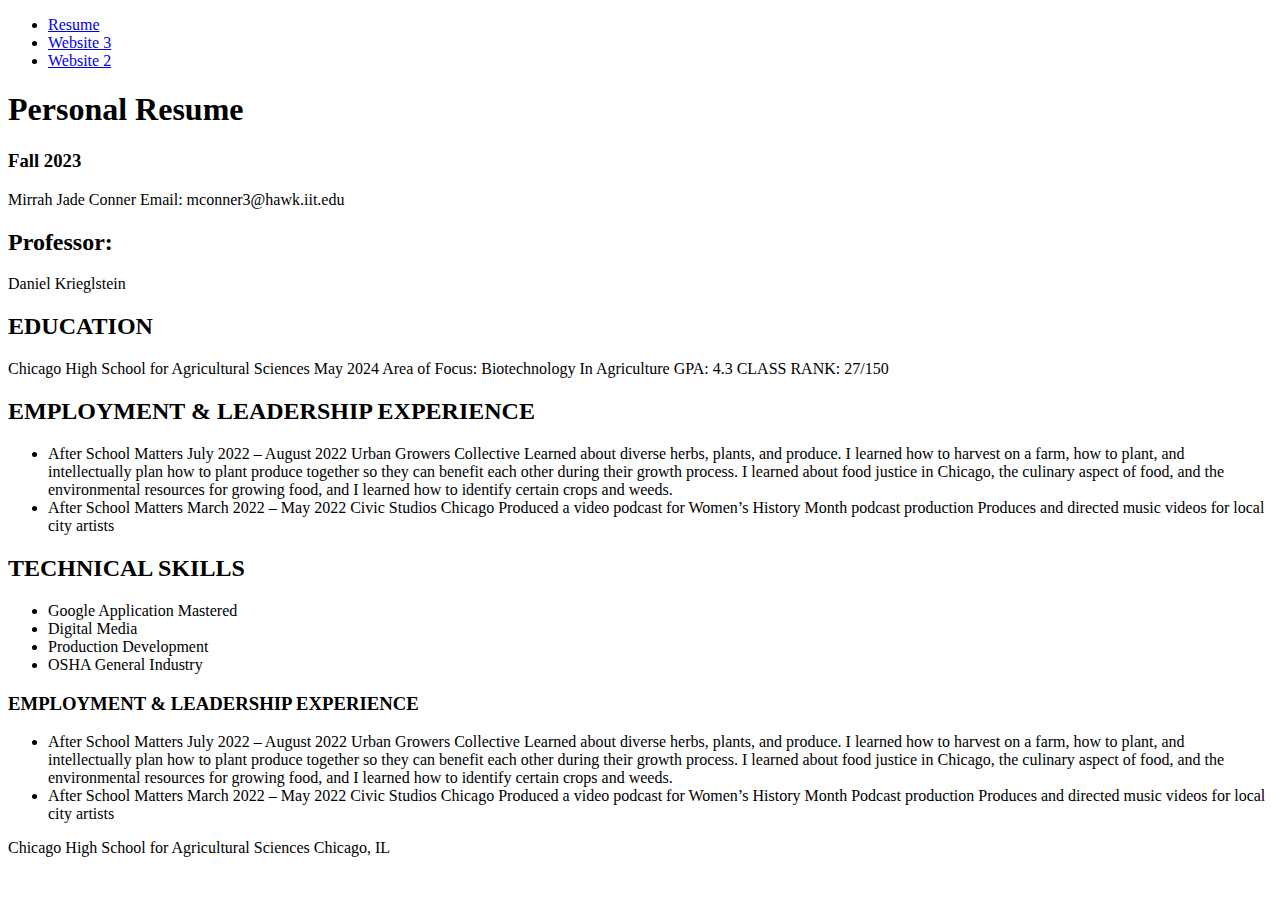
==== index.html @ c1d0e924 "added websites" ====
<!DOCTYPE html>
 <html lang="en">
  <head>
    <meta charset="UTF-8">
    <title>Resume</title>
   <body>
   <ul>
      <li><a href="resume.html">Resume</a></li>
      <li><a href="website3.html">Website 3</a></li>
      <li><a href="website2.html">Website 2</a></li>
   </ul>
	<h1>Personal Resume</h1>
	<h3>Fall 2023</h3>
<p>Mirrah Jade Conner  Email: mconner3@hawk.iit.edu</p>
	<h2>Professor:</h2>
<p>Daniel Krieglstein</p>
	<h2>EDUCATION  </h2>
<p>Chicago High School for Agricultural Sciences May 2024 Area of Focus:  Biotechnology In Agriculture
	 GPA: 4.3 
	 CLASS RANK: 27/150 </p>
	<h2>EMPLOYMENT & LEADERSHIP EXPERIENCE</h2>
	<ul>
	<li>After School Matters July  2022  – August  2022 Urban Growers Collective Learned about diverse herbs, plants, and produce. I learned how to harvest on a farm, how to plant, and intellectually plan how to plant produce together so they can benefit each other during their growth process. I learned about food justice in Chicago, the culinary aspect of food, and the environmental resources for growing food, and I learned how to identify certain crops and weeds. </li> 
	<li>After School Matters March 2022  – May 2022 Civic Studios Chicago Produced a video podcast for Women’s History Month podcast production Produces and directed music videos for local city artists </li>
	</ul>
	<h2>TECHNICAL SKILLS</h2>
	<ul>
  <li>Google Application Mastered </li>
  <li>Digital Media </li>
  <li>Production Development</li>
  <li>OSHA General Industry</li>
</ul>
	<h3>EMPLOYMENT & LEADERSHIP EXPERIENCE</h3>
	<ul>
		<li>After School Matters							                                                July  2022  – August  2022
Urban Growers Collective
Learned about diverse herbs, plants, and produce. I learned how to harvest on a farm, how to plant, and intellectually plan how to plant produce together so they can benefit each other during their growth process. I learned about food justice in Chicago, the culinary aspect of food, and the environmental resources for growing food, and I learned how to identify certain crops and weeds.</li>
		<li>After School Matters March 2022  – May 2022 Civic Studios Chicago Produced a video podcast for Women’s History Month Podcast production Produces and directed music videos for local city artists</li>
		</ul>
<p>Chicago High School for Agricultural Sciences						Chicago, IL	</p>
</body>
</html>
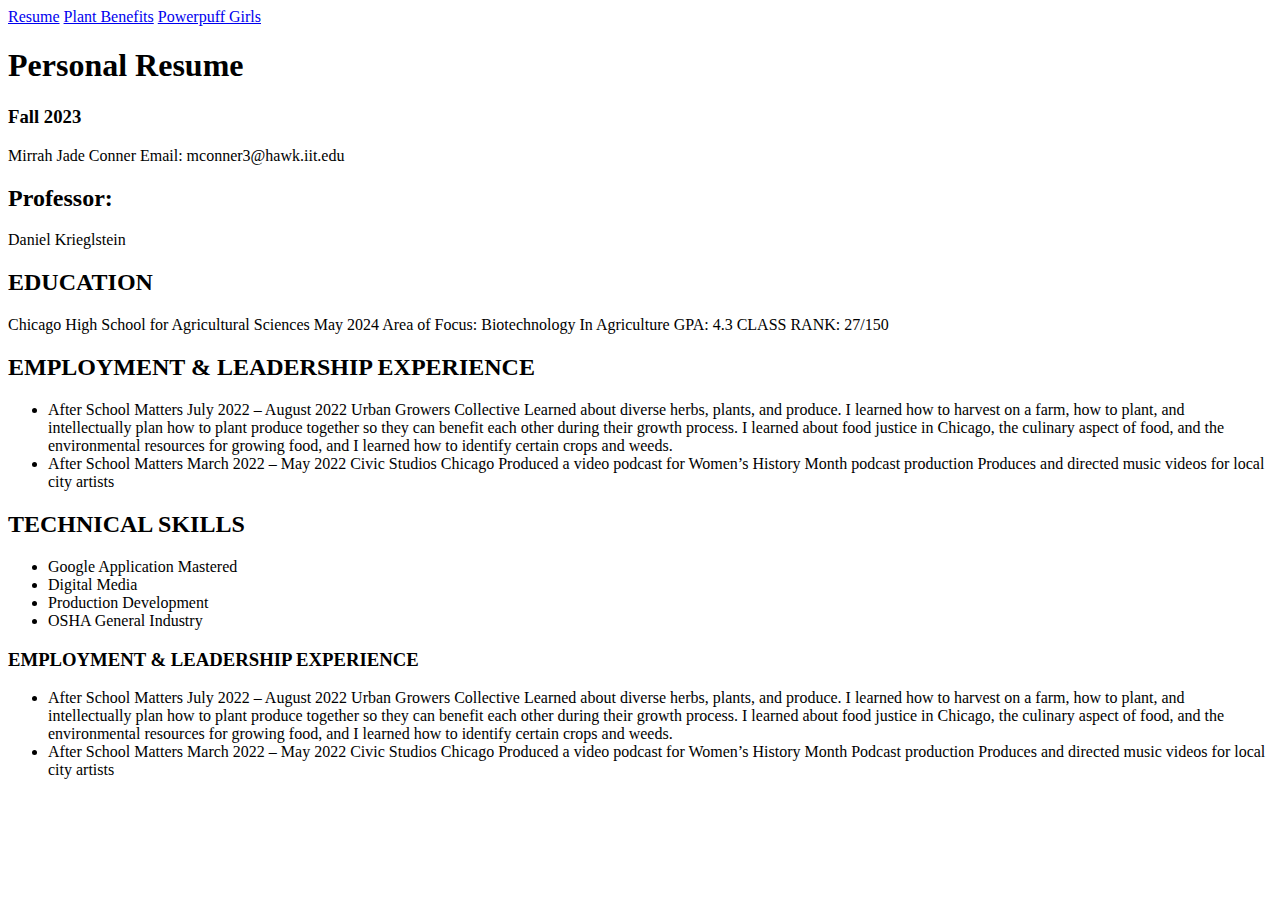
==== commit 6955b248: "changed style name" ====
--- a/index.html
+++ b/index.html
@@ -3,12 +3,17 @@
   <head>
     <meta charset="UTF-8">
     <title>Resume</title>
+     <link rel="stylesheet" href="css/styles.css">
+     </head>
+     
    <body>
-   <ul>
-      <li><a href="resume.html">Resume</a></li>
-      <li><a href="website3.html">Website 3</a></li>
-      <li><a href="website2.html">Website 2</a></li>
-   </ul>
+   <div class="navbar">
+      <a href="resume.html">Resume</a>
+      <a href="website2.html">Plant Benefits</a>
+      <a href="website3.html">Powerpuff Girls</a>
+   </div>
+   
+   <section>
 	<h1>Personal Resume</h1>
 	<h3>Fall 2023</h3>
 <p>Mirrah Jade Conner  Email: mconner3@hawk.iit.edu</p>
@@ -20,8 +25,8 @@
 	 CLASS RANK: 27/150 </p>
 	<h2>EMPLOYMENT & LEADERSHIP EXPERIENCE</h2>
 	<ul>
-	<li>After School Matters July  2022  – August  2022 Urban Growers Collective Learned about diverse herbs, plants, and produce. I learned how to harvest on a farm, how to plant, and intellectually plan how to plant produce together so they can benefit each other during their growth process. I learned about food justice in Chicago, the culinary aspect of food, and the environmental resources for growing food, and I learned how to identify certain crops and weeds. </li> 
-	<li>After School Matters March 2022  – May 2022 Civic Studios Chicago Produced a video podcast for Women’s History Month podcast production Produces and directed music videos for local city artists </li>
+	  <li>After School Matters July  2022  – August  2022 Urban Growers Collective Learned about diverse herbs, plants, and produce. I learned how to harvest on a farm, how to plant, and intellectually plan how to plant produce together so they can benefit each other during their growth process. I learned about food justice in Chicago, the culinary aspect of food, and the environmental resources for growing food, and I learned how to identify certain crops and weeds. </li> 
+	  <li>After School Matters March 2022  – May 2022 Civic Studios Chicago Produced a video podcast for Women’s History Month podcast production Produces and directed music videos for local city artists </li>
 	</ul>
 	<h2>TECHNICAL SKILLS</h2>
 	<ul>
@@ -29,7 +34,7 @@
   <li>Digital Media </li>
   <li>Production Development</li>
   <li>OSHA General Industry</li>
-</ul>
+    </ul>
 	<h3>EMPLOYMENT & LEADERSHIP EXPERIENCE</h3>
 	<ul>
 		<li>After School Matters							                                                July  2022  – August  2022
@@ -37,6 +42,7 @@
 Learned about diverse herbs, plants, and produce. I learned how to harvest on a farm, how to plant, and intellectually plan how to plant produce together so they can benefit each other during their growth process. I learned about food justice in Chicago, the culinary aspect of food, and the environmental resources for growing food, and I learned how to identify certain crops and weeds.</li>
 		<li>After School Matters March 2022  – May 2022 Civic Studios Chicago Produced a video podcast for Women’s History Month Podcast production Produces and directed music videos for local city artists</li>
 		</ul>
-<p>Chicago High School for Agricultural Sciences						Chicago, IL	</p>
-</body>
+   </section>
+  </body>
+
 </html>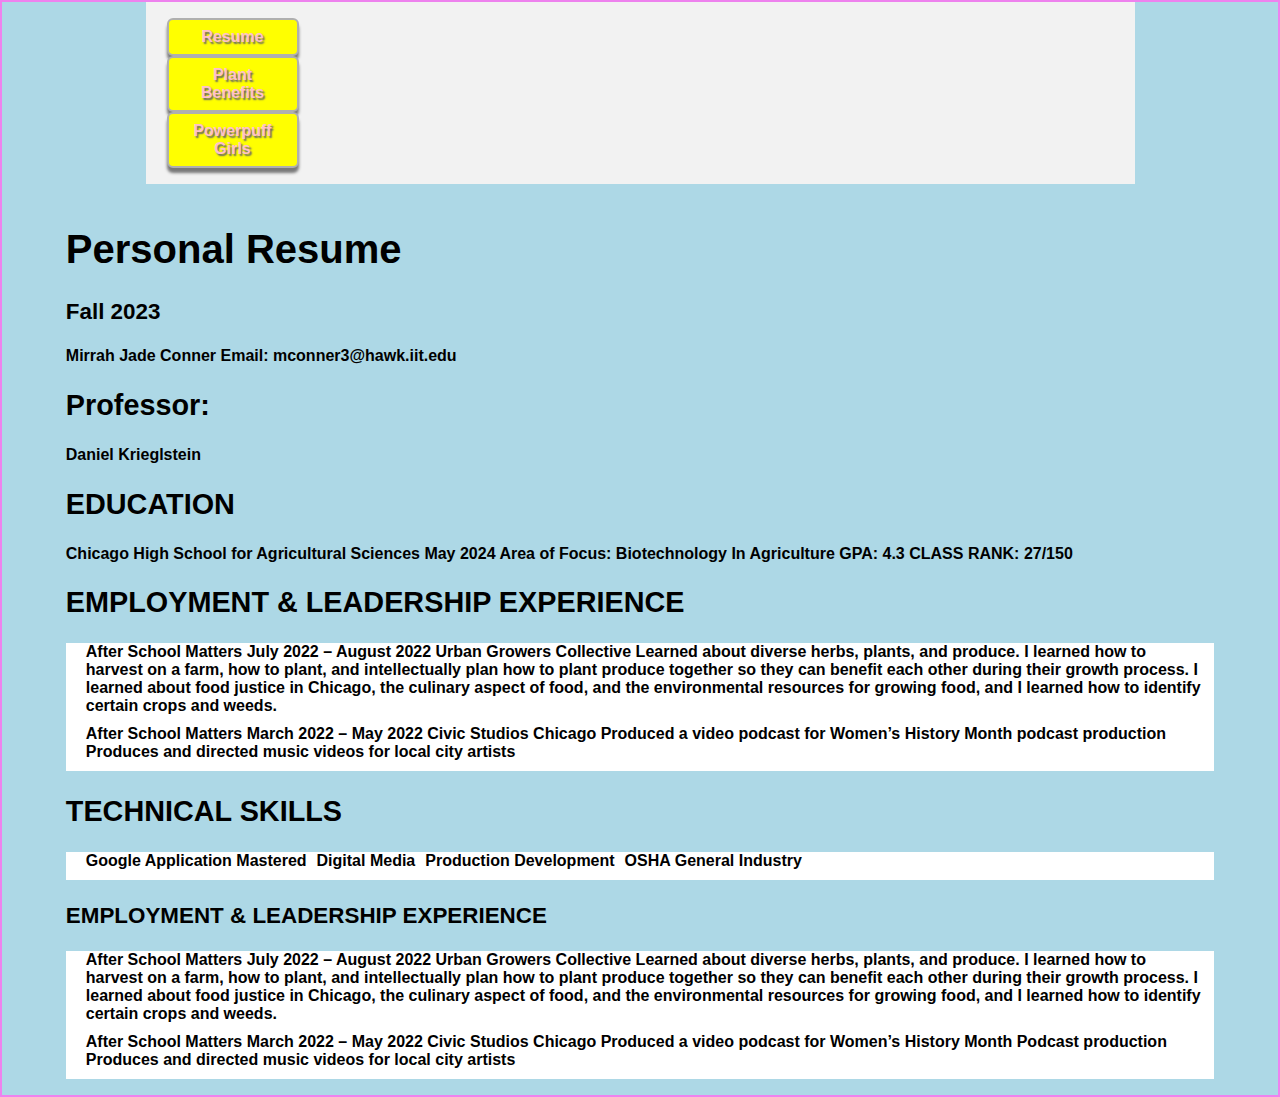
==== commit 44e7038a: "Update index.html" ====
--- a/index.html
+++ b/index.html
@@ -1,48 +1,104 @@
 <!DOCTYPE html>
- <html lang="en">
-  <head>
-    <meta charset="UTF-8">
-    <title>Resume</title>
-     <link rel="stylesheet" href="css/styles.css">
-     </head>
-     
-   <body>
-   <div class="navbar">
-      <a href="resume.html">Resume</a>
-      <a href="website2.html">Plant Benefits</a>
-      <a href="website3.html">Powerpuff Girls</a>
-   </div>
-   
-   <section>
-	<h1>Personal Resume</h1>
-	<h3>Fall 2023</h3>
-<p>Mirrah Jade Conner  Email: mconner3@hawk.iit.edu</p>
-	<h2>Professor:</h2>
-<p>Daniel Krieglstein</p>
-	<h2>EDUCATION  </h2>
-<p>Chicago High School for Agricultural Sciences May 2024 Area of Focus:  Biotechnology In Agriculture
-	 GPA: 4.3 
-	 CLASS RANK: 27/150 </p>
-	<h2>EMPLOYMENT & LEADERSHIP EXPERIENCE</h2>
-	<ul>
-	  <li>After School Matters July  2022  – August  2022 Urban Growers Collective Learned about diverse herbs, plants, and produce. I learned how to harvest on a farm, how to plant, and intellectually plan how to plant produce together so they can benefit each other during their growth process. I learned about food justice in Chicago, the culinary aspect of food, and the environmental resources for growing food, and I learned how to identify certain crops and weeds. </li> 
-	  <li>After School Matters March 2022  – May 2022 Civic Studios Chicago Produced a video podcast for Women’s History Month podcast production Produces and directed music videos for local city artists </li>
-	</ul>
-	<h2>TECHNICAL SKILLS</h2>
-	<ul>
-  <li>Google Application Mastered </li>
-  <li>Digital Media </li>
-  <li>Production Development</li>
-  <li>OSHA General Industry</li>
+<html lang="en">
+<head>
+  <meta charset="UTF-8">
+  <title>Resume</title>
+  <link rel="stylesheet" href="CSS/reset.css">
+  <link rel="stylesheet" href="CSS/styles.css">
+  <style>
+    /* Adjustments for fluid layout */
+    body {
+      font-size: 16px; /* Set base font size */
+      margin: 0;
+      padding: 0;
+    }
+
+    header {
+      background-color: #f2f2f2;
+      padding: 1em;
+    }
+
+    section {
+      width: 90%; /* Adjust width relative to the viewport */
+      margin: 0 auto; /* Center content */
+      padding: 1em;
+    }
+
+    h1 {
+      font-size: 2.5em; /* Adjust heading size */
+    }
+
+    h2 {
+      font-size: 1.8em;
+    }
+
+    h3 {
+      font-size: 1.4em;
+    }
+
+    p {
+      font-size: 1em;
+    }
+
+    ul {
+      padding-left: 20px; /* Adjust padding */
+    }
+
+    li {
+      margin-bottom: 10px; /* Adjust spacing */
+    }
+  </style>
+</head>
+  
+<body>
+  <header>
+    <a href="index.html">Resume</a>
+    <a href="website2.html">Plant Benefits</a>
+    <a href="website3.html">Powerpuff Girls</a>
+  </header>
+
+  <section>
+    <h1>Personal Resume</h1>
+    <h3>Fall 2023</h3>
+    <p>Mirrah Jade Conner Email: mconner3@hawk.iit.edu</p>
+    <h2>Professor:</h2>
+    <p>Daniel Krieglstein</p>
+    <h2>EDUCATION</h2>
+    <p>
+      Chicago High School for Agricultural Sciences May 2024 Area of Focus: Biotechnology In Agriculture
+      GPA: 4.3
+      CLASS RANK: 27/150
+    </p>
+    <h2>EMPLOYMENT & LEADERSHIP EXPERIENCE</h2>
+    <ul>
+      <li>
+        After School Matters July 2022 – August 2022 Urban Growers Collective
+        Learned about diverse herbs, plants, and produce. I learned how to harvest on a farm, how to plant, and intellectually plan how to plant produce together so they can benefit each other during their growth process. I learned about food justice in Chicago, the culinary aspect of food, and the environmental resources for growing food, and I learned how to identify certain crops and weeds.
+      </li>
+      <li>
+        After School Matters March 2022 – May 2022 Civic Studios Chicago
+        Produced a video podcast for Women’s History Month podcast production Produces and directed music videos for local city artists
+      </li>
     </ul>
-	<h3>EMPLOYMENT & LEADERSHIP EXPERIENCE</h3>
-	<ul>
-		<li>After School Matters							                                                July  2022  – August  2022
-Urban Growers Collective
-Learned about diverse herbs, plants, and produce. I learned how to harvest on a farm, how to plant, and intellectually plan how to plant produce together so they can benefit each other during their growth process. I learned about food justice in Chicago, the culinary aspect of food, and the environmental resources for growing food, and I learned how to identify certain crops and weeds.</li>
-		<li>After School Matters March 2022  – May 2022 Civic Studios Chicago Produced a video podcast for Women’s History Month Podcast production Produces and directed music videos for local city artists</li>
-		</ul>
-   </section>
-  </body>
+    <h2>TECHNICAL SKILLS</h2>
+    <ul>
+      <li>Google Application Mastered</li>
+      <li>Digital Media</li>
+      <li>Production Development</li>
+      <li>OSHA General Industry</li>
+    </ul>
+    <h3>EMPLOYMENT & LEADERSHIP EXPERIENCE</h3>
+    <ul>
+      <li>
+        After School Matters July 2022 – August 2022 Urban Growers Collective
+        Learned about diverse herbs, plants, and produce. I learned how to harvest on a farm, how to plant, and intellectually plan how to plant produce together so they can benefit each other during their growth process. I learned about food justice in Chicago, the culinary aspect of food, and the environmental resources for growing food, and I learned how to identify certain crops and weeds.
+      </li>
+      <li>
+        After School Matters March 2022 – May 2022 Civic Studios Chicago
+        Produced a video podcast for Women’s History Month Podcast production Produces and directed music videos for local city artists
+      </li>
+    </ul>
+  </section>
+</body>
+</html>
 
-</html>--- a/CSS/styles.css
+++ b/CSS/styles.css
@@ -0,0 +1,123 @@
+
+body {
+  font-family: Tahoma, Verdana, Geneva, sans-serif;
+  margin: 6em;
+  font-weight: bold;
+  background-color: lightblue;
+  border: 2px solid rgb(175, 175, 175);
+  border-color: violet;
+  p.solid {
+    outline-style: solid;
+  }
+}
+
+header {
+  text-align: center;
+  color: #395e64;
+  padding: 5%;
+  background-color: #1C3144;
+  width: 75%;
+  display: block;
+  margin-left: auto;
+  margin-right: auto;
+  justify-content: space-evenly;
+  text-decoration: none;
+}
+
+ul {
+  list-style-type: none;
+  margin: 0;
+  padding: 0;
+}
+
+li {
+  float: left;
+}
+
+li {
+  float: left;
+  margin-right: 10px;
+}
+
+li:last-of-type {
+  margin-right: 0;
+}
+
+a {
+  display: block;
+  width: 6em;
+  margin: 0 5px;
+  padding: .5em 1em;
+  text-decoration: none;
+  text-align: horizontal;
+  color: pink;
+  background-color: yellow;
+  border: 2px solid rgb(175, 175, 175);
+  border-radius: 6px;
+  /* Start Transition declarations */
+  text-shadow: #666 .1em .1em .1em;
+  box-shadow: 0 5px 3px rgba(0, 0, 0, 0.5);
+  position: relative;
+  transition: background-color 2.2s, border-color 0.2s, top 0.2s, box-shadow 0.2s;
+}
+
+nav {
+  text-align: center;
+}
+
+nav ul {
+  list-style: none;
+  padding: 10px;
+  border: 1px solid #000;
+  background-color: #ffffff;
+  color: #fff;
+  display: flex; /* Make the list items flex containers */
+}
+
+nav li {
+  margin-right: 20px;
+  border: 1px solid #fff;
+}
+
+a {
+  display: block;
+  text-decoration: none;
+  color: pink;
+  background-color: yellow;
+  border: 2px solid rgb(175, 175, 175);
+  border-radius: 6px;
+  padding: .5em 1em;
+  transition: background-color 2.2s, border-color 0.2s, top 0.2s, box-shadow 0.2s;
+}
+
+/* transition end states */
+a:hover,
+a:focus {
+  background-color: white;
+  border-color: pink;
+}
+
+a:active {
+  top: 3px;
+  box-shadow: 0 1px 2px rgba(0, 0, 0, 0.5);
+}
+
+/* transition end states */
+a:hover,
+a:focus {
+  background-color: white;
+  border-color: pink;
+}
+
+a:active {
+  top: 3px;
+  box-shadow: 0 1px 2px rgba(0, 0, 0, 0.5);
+}
+
+ul {
+  list-style-type: none;
+  margin: 0;
+  padding: 0;
+  overflow: hidden;
+  background-color: white;
+}
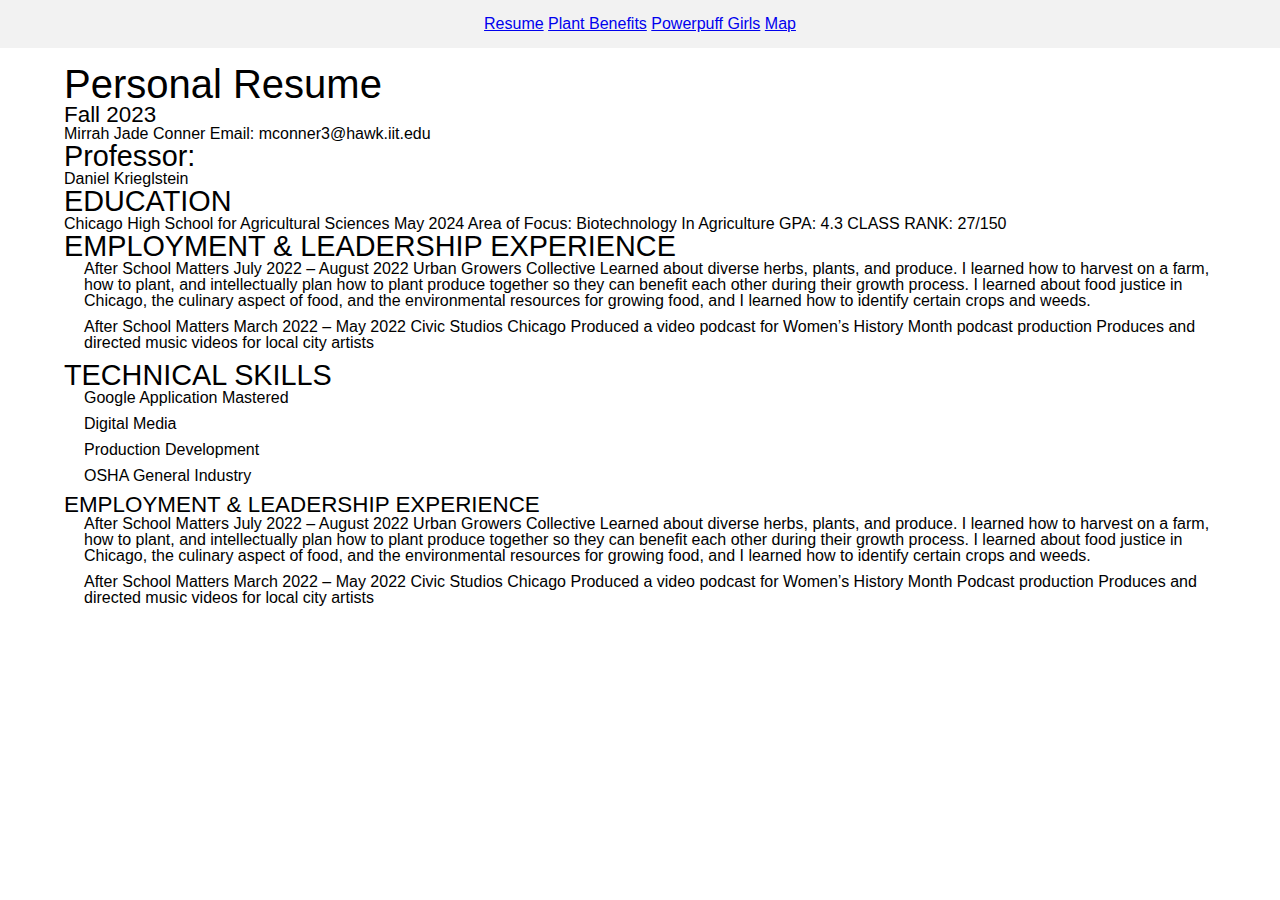
==== commit 0d0cb12b: "Update index.html" ====
--- a/index.html
+++ b/index.html
@@ -55,6 +55,7 @@
     <a href="index.html">Resume</a>
     <a href="website2.html">Plant Benefits</a>
     <a href="website3.html">Powerpuff Girls</a>
+    <a href="map.html">Map</a>
   </header>
 
   <section>
--- a/CSS/styles.css
+++ b/CSS/styles.css
@@ -1,123 +1,57 @@
-
+/* Body styles */
 body {
-  font-family: Tahoma, Verdana, Geneva, sans-serif;
-  margin: 6em;
-  font-weight: bold;
-  background-color: lightblue;
-  border: 2px solid rgb(175, 175, 175);
-  border-color: violet;
-  p.solid {
-    outline-style: solid;
-  }
-}
-
-header {
-  text-align: center;
-  color: #395e64;
-  padding: 5%;
-  background-color: #1C3144;
-  width: 75%;
-  display: block;
-  margin-left: auto;
-  margin-right: auto;
-  justify-content: space-evenly;
-  text-decoration: none;
-}
-
-ul {
-  list-style-type: none;
+  font-family: Arial, sans-serif;
   margin: 0;
   padding: 0;
 }
 
-li {
-  float: left;
+/* Header styles */
+header {
+  background-color: lightblue;
+  color: lightblue;
+  text-align: center;
+  padding: 20px;
 }
 
-li {
-  float: left;
+/* Navigation styles */
+nav ul {
+  list-style: none;
+  margin: 0;
+  padding: 0;
+}
+
+nav li {
+  display: inline;
   margin-right: 10px;
 }
 
-li:last-of-type {
-  margin-right: 0;
+nav a {
+  text-decoration: none;
+  color: pink;
+  font-weight: bold;
 }
 
-a {
-  display: block;
-  width: 6em;
-  margin: 0 5px;
-  padding: .5em 1em;
-  text-decoration: none;
-  text-align: horizontal;
-  color: pink;
-  background-color: yellow;
-  border: 2px solid rgb(175, 175, 175);
-  border-radius: 6px;
-  /* Start Transition declarations */
-  text-shadow: #666 .1em .1em .1em;
-  box-shadow: 0 5px 3px rgba(0, 0, 0, 0.5);
-  position: relative;
-  transition: background-color 2.2s, border-color 0.2s, top 0.2s, box-shadow 0.2s;
+/* Content layout */
+.content {
+  display: flex;
+  justify-content: space-between;
 }
 
-nav {
-  text-align: center;
+article, aside {
+  width: 48%; /* Set widths for content and sidebar */
+  margin: 10px;
+  padding: 10px;
+  border: 1px solid #ccc;
 }
 
-nav ul {
-  list-style: none;
+/* Footer styles */
+footer {
+  background-color: pink;
+  color: pink;
+  text-align: center;
   padding: 10px;
-  border: 1px solid #000;
-  background-color: #ffffff;
-  color: #fff;
-  display: flex; /* Make the list items flex containers */
+  position: absolute;
+  width: 100%;
+  bottom: 0;
 }
 
-nav li {
-  margin-right: 20px;
-  border: 1px solid #fff;
-}
-
-a {
-  display: block;
-  text-decoration: none;
-  color: pink;
-  background-color: yellow;
-  border: 2px solid rgb(175, 175, 175);
-  border-radius: 6px;
-  padding: .5em 1em;
-  transition: background-color 2.2s, border-color 0.2s, top 0.2s, box-shadow 0.2s;
-}
-
-/* transition end states */
-a:hover,
-a:focus {
-  background-color: white;
-  border-color: pink;
-}
-
-a:active {
-  top: 3px;
-  box-shadow: 0 1px 2px rgba(0, 0, 0, 0.5);
-}
-
-/* transition end states */
-a:hover,
-a:focus {
-  background-color: white;
-  border-color: pink;
-}
-
-a:active {
-  top: 3px;
-  box-shadow: 0 1px 2px rgba(0, 0, 0, 0.5);
-}
-
-ul {
-  list-style-type: none;
-  margin: 0;
-  padding: 0;
-  overflow: hidden;
-  background-color: white;
-}
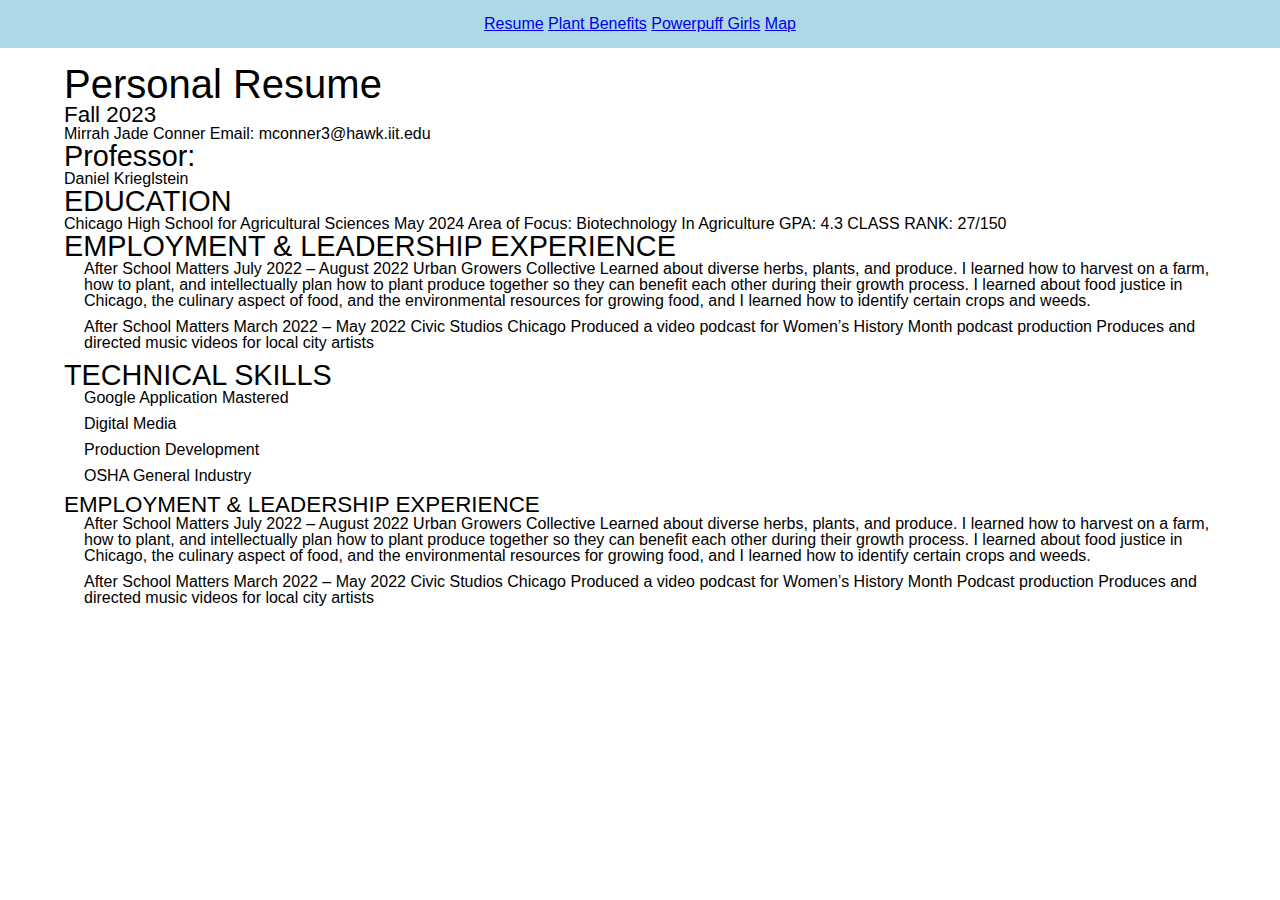
==== commit 407e99dd: "Update index.html" ====
--- a/index.html
+++ b/index.html
@@ -14,7 +14,7 @@
     }
 
     header {
-      background-color: #f2f2f2;
+      background-color: lightblue;
       padding: 1em;
     }
 
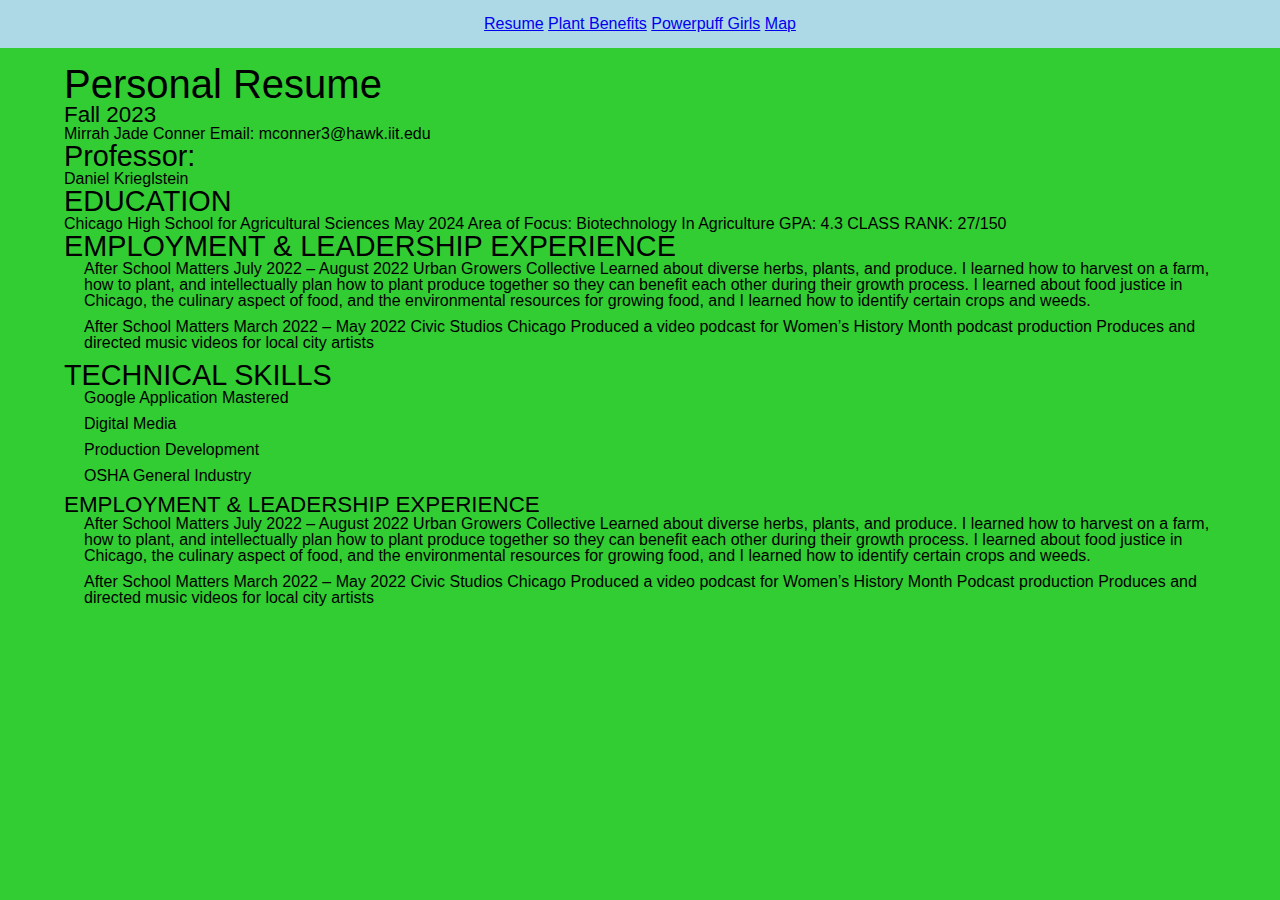
==== commit 3635e2bb: "Update index.html" ====
--- a/index.html
+++ b/index.html
@@ -11,6 +11,7 @@
       font-size: 16px; /* Set base font size */
       margin: 0;
       padding: 0;
+      background-color: limegreen;
     }
 
     header {
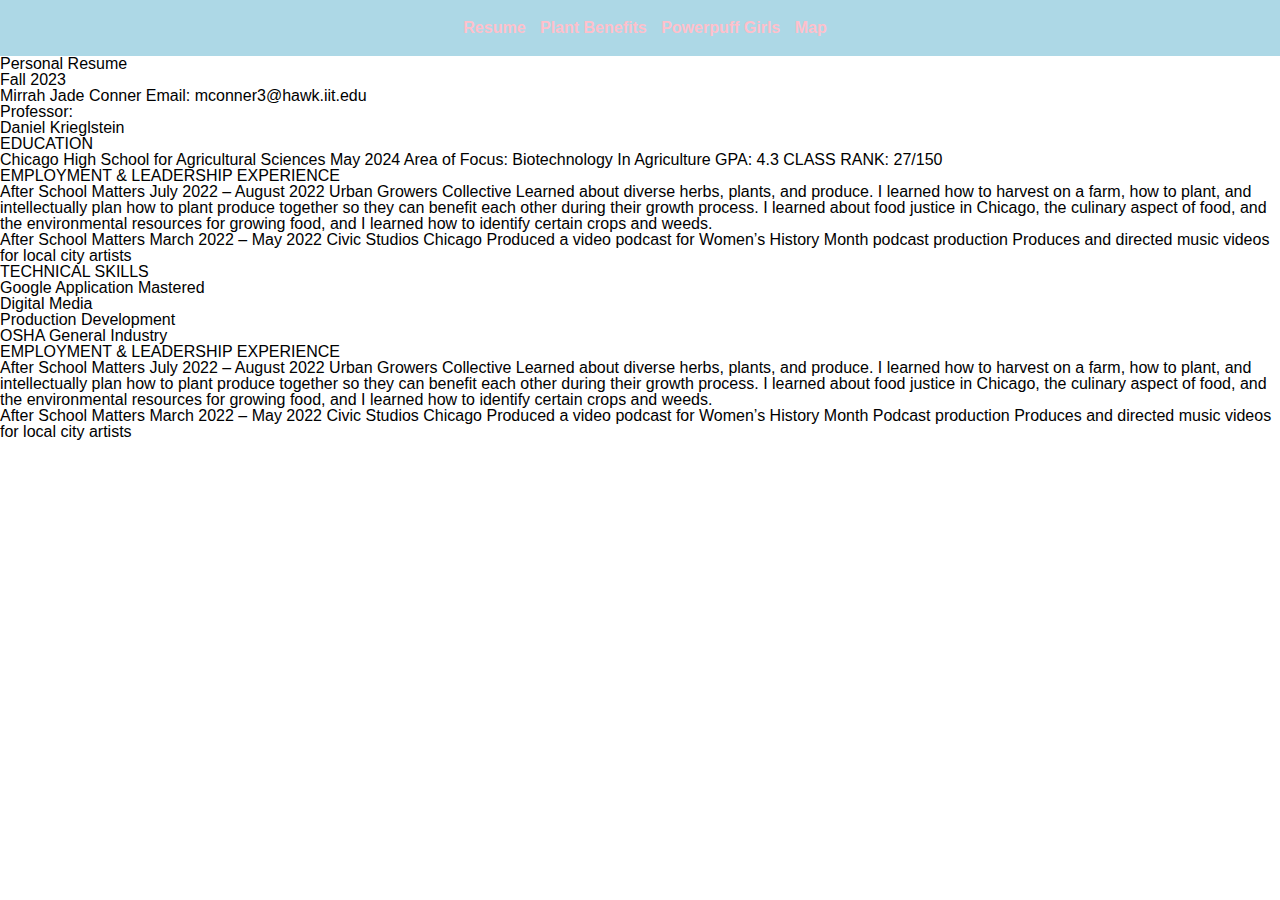
==== commit 0eb6eb1c: "Update index.html" ====
--- a/index.html
+++ b/index.html
@@ -1,62 +1,23 @@
 <!DOCTYPE html>
-<html lang="en">
+<html>
 <head>
   <meta charset="UTF-8">
   <title>Resume</title>
+  
   <link rel="stylesheet" href="CSS/reset.css">
   <link rel="stylesheet" href="CSS/styles.css">
-  <style>
-    /* Adjustments for fluid layout */
-    body {
-      font-size: 16px; /* Set base font size */
-      margin: 0;
-      padding: 0;
-      background-color: limegreen;
-    }
-
-    header {
-      background-color: lightblue;
-      padding: 1em;
-    }
-
-    section {
-      width: 90%; /* Adjust width relative to the viewport */
-      margin: 0 auto; /* Center content */
-      padding: 1em;
-    }
-
-    h1 {
-      font-size: 2.5em; /* Adjust heading size */
-    }
-
-    h2 {
-      font-size: 1.8em;
-    }
-
-    h3 {
-      font-size: 1.4em;
-    }
-
-    p {
-      font-size: 1em;
-    }
-
-    ul {
-      padding-left: 20px; /* Adjust padding */
-    }
-
-    li {
-      margin-bottom: 10px; /* Adjust spacing */
-    }
-  </style>
+ 
 </head>
-  
 <body>
   <header>
-    <a href="index.html">Resume</a>
-    <a href="website2.html">Plant Benefits</a>
-    <a href="website3.html">Powerpuff Girls</a>
-    <a href="map.html">Map</a>
+    <nav>
+      <ul>
+    <li></li><a href="index.html">Resume</a></li>
+    <li></li><a href="website2.html">Plant Benefits</a></li>
+    <li></li><a href="website3.html">Powerpuff Girls</a></li>
+    <li></li><a href="map.html">Map</a></li>
+        </ul>
+    </nav>
   </header>
 
   <section>
